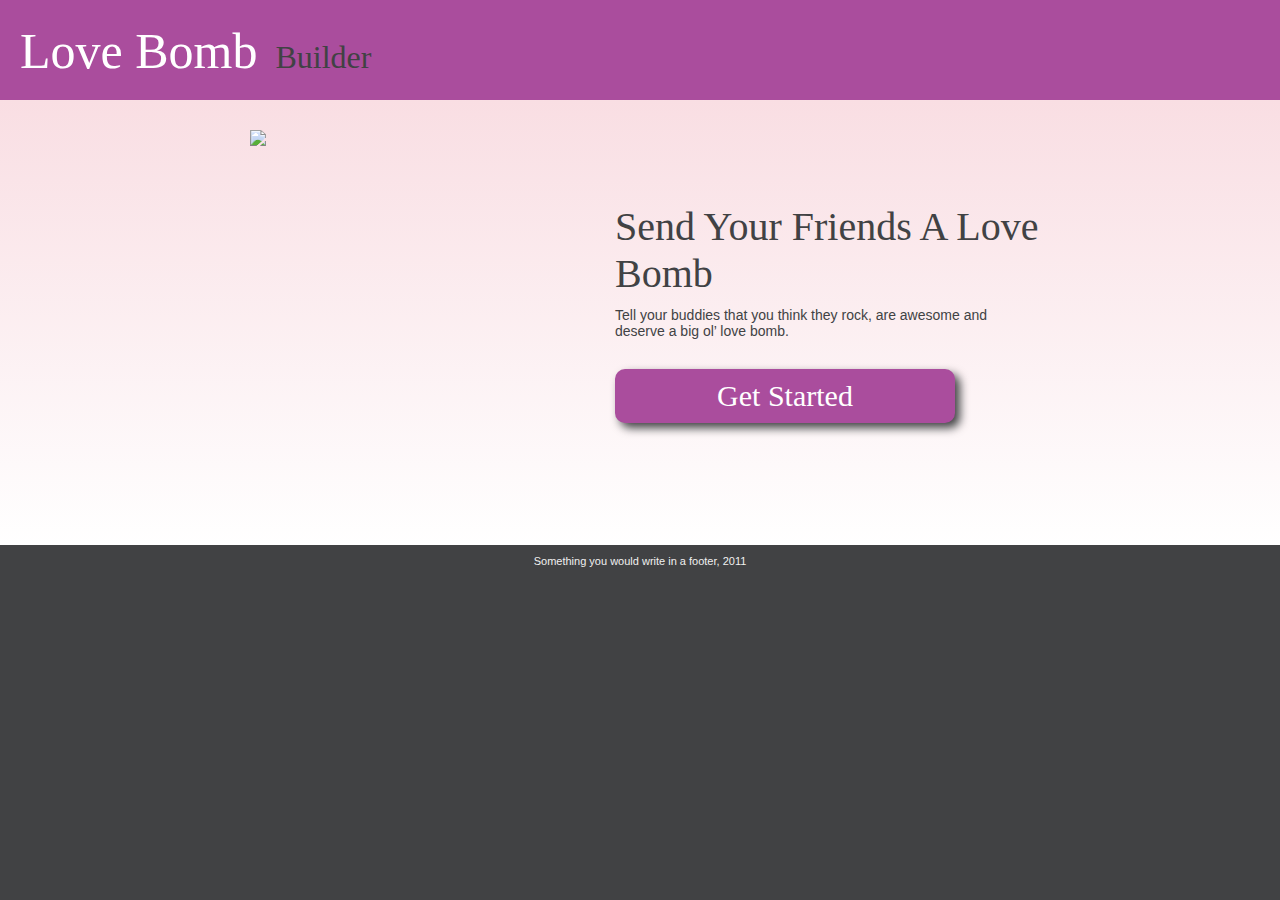
==== index.html @ beeba83a "removed drop shadow from header bar for now and made footer extend to bottom (but not be pushed to b" ====
<!DOCTYPE html>
<meta charset="utf-8">
<title>Love Bomb Builder</title>
<link rel="stylesheet" href="main.css">
<header>
  <h1><span class="logo">Love Bomb</span> Builder</h1>
</header>
<section class="content">
  <div class="wrapper">
    <img src="lovebomb-person.svg" class="lovebomb-person">
    <div class="details">
      <h2>Send Your Friends A Love Bomb</h2>
      <aside>Tell your buddies that you think they rock, are awesome and deserve a big ol’ love bomb.</aside>
      <button>Get Started</button>
    </div>
  </div>
</section>
<footer>Something you would write in a footer, 2011</footer>
<script src="jquery.min.js"></script>
---- main.css ----
@font-face {
    font-family: 'TrashHandRegular';
    src: url('fonts/TrashHand-webfont.eot');
    src: url('fonts/TrashHand-webfont.eot?#iefix') format('embedded-opentype'),
         url('fonts/TrashHand-webfont.woff') format('woff'),
         url('fonts/TrashHand-webfont.ttf') format('truetype'),
         url('fonts/TrashHand-webfont.svg#TrashHandRegular') format('svg');
    font-weight: normal;
    font-style: normal;
}

@font-face {
  font-family: 'BebasRegular';
  src: url('fonts/BEBAS___-webfont.eot');
  src: url('fonts/BEBAS___-webfont.eot?#iefix') format('embedded-opentype'),
       url('fonts/BEBAS___-webfont.woff') format('woff'),
       url('fonts/BEBAS___-webfont.ttf') format('truetype'),
       url('fonts/BEBAS___-webfont.svg#BebasRegular') format('svg');
  font-weight: normal;
  font-style: normal;
}

html, body {
  margin: 0px;
  padding: 0px;
  height: 100%;
  color: #414244;
}

body {
  font-family: "Helvetica Neue", Helvetica, Arial, sans-serif;
  background: #414244;
}

header {
  height: 100px;
  background-color: #aa4d9d;
  position: relative;
}

header h1 {
  font-family: 'BebasRegular';
  font-weight: normal;
  position: absolute;
  bottom: 20px;
  left: 20px;
  margin: 0px;
}

header h1 span.logo {
  font-family: 'TrashHandRegular';
  font-size: 50px;
  padding-right: 10px;
  color: white;
}

section {
  background-image: -webkit-gradient(linear, left top, left bottom, from(#f9dee3), to(white));
  background-image: -webkit-linear-gradient(top, #f9dee3, white);
  background-image: -moz-linear-gradient(top, #f9dee3, white);  
  background-image: -o-linear-gradient(top, #f9dee3, white);
}

section div.wrapper {
  width: 800px;
  margin: 0 auto;
  position: relative;
}

section img.lovebomb-person {
  position: absolute;
  width: 300px;
  top: 30px;
  left: 10px;
}

section div.details {
  padding-top: 70px;
  margin-left: 375px;
  min-height: 375px;
}

section h2 {
  font-family: 'TrashHandRegular';
  font-size: 40px;
  font-weight: normal;
  margin-bottom: 10px;
}

section aside {
  font-size: 14px;
  padding-bottom: 30px;
}

button {
  font-family: 'BebasRegular';
  font-size: 30px;
  padding: 10px;
  border-radius: 10px;
  border: none;
  background-color: #aa4d9d;
  cursor: pointer;
  color: white;
  width: 80%;
  box-shadow: 5px 5px 10px #414244;
}

button:hover {
  text-decoration: underline;
}

footer {
  color: #f0f0f0;
  text-align: center;
  font-size: 11px;
  padding: 10px;
}
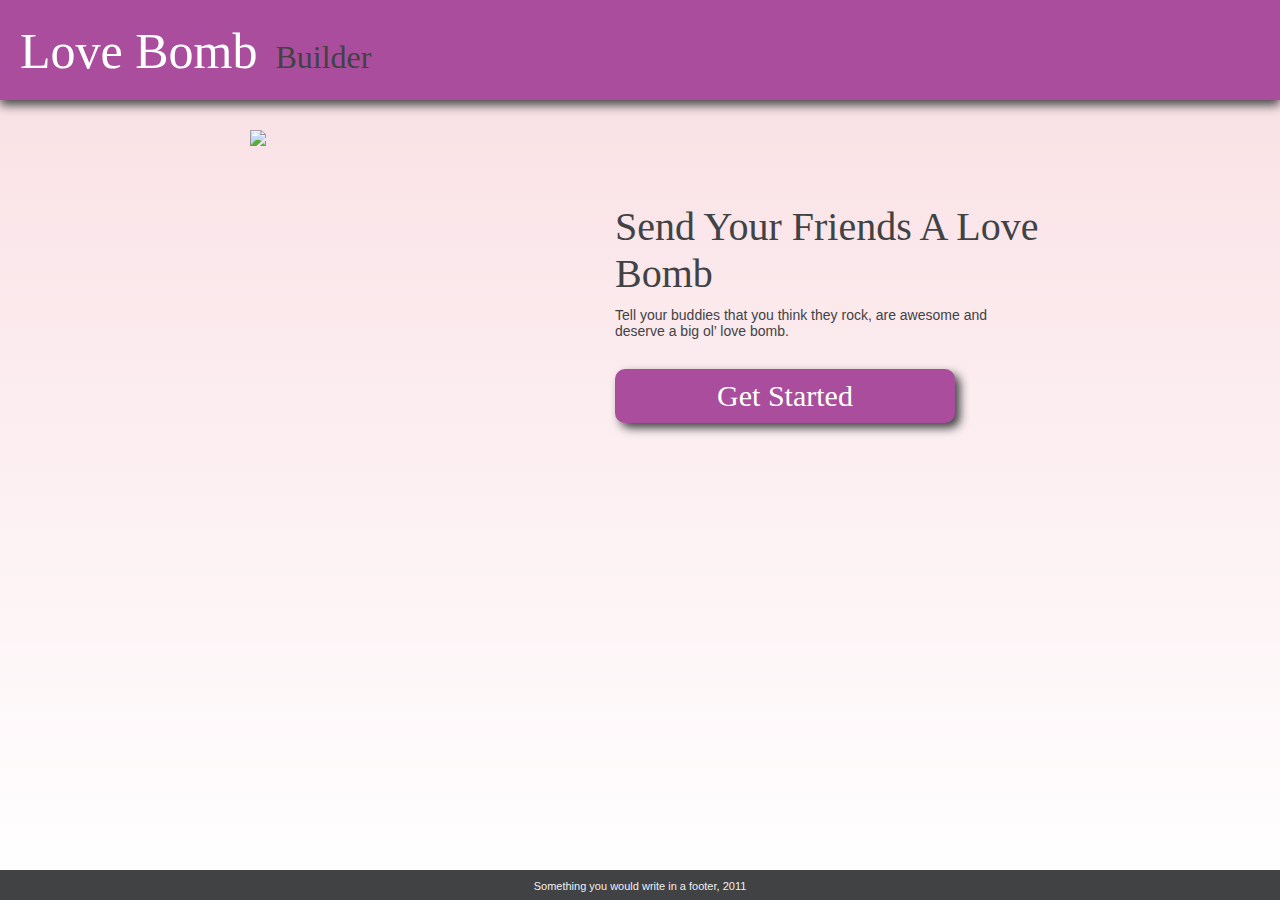
==== commit fc4f7b61: "renamed transition-out to out-on-left and same w/ other side" ====
--- a/index.html
+++ b/index.html
@@ -5,15 +5,28 @@
 <header>
   <h1><span class="logo">Love Bomb</span> Builder</h1>
 </header>
-<section class="content">
+<section class="intro content">
   <div class="wrapper">
     <img src="lovebomb-person.svg" class="lovebomb-person">
     <div class="details">
       <h2>Send Your Friends A Love Bomb</h2>
       <aside>Tell your buddies that you think they rock, are awesome and deserve a big ol’ love bomb.</aside>
-      <button>Get Started</button>
+      <button id="get-started">Get Started</button>
     </div>
+  </div>
+</section>
+<section class="chooser content out-on-right">
+  <div class="wrapper">
+    <h2>Choose A Template</h2>
   </div>
 </section>
 <footer>Something you would write in a footer, 2011</footer>
 <script src="jquery.min.js"></script>
+<script>
+$(window).ready(function() {
+  $("#get-started").click(function() {
+    $("section.intro").addClass("out-on-left");
+    $("section.chooser").removeClass("out-on-right");
+  });
+});
+</script>
--- a/main.css
+++ b/main.css
@@ -25,17 +25,23 @@
   padding: 0px;
   height: 100%;
   color: #414244;
+  min-width: 800px;
 }
 
 body {
   font-family: "Helvetica Neue", Helvetica, Arial, sans-serif;
-  background: #414244;
+  overflow: hidden;
+  background-image: -webkit-gradient(linear, left top, left bottom, from(#f9dee3), to(white));
+  background-image: -webkit-linear-gradient(top, #f9dee3, white);
+  background-image: -moz-linear-gradient(top, #f9dee3, white);  
+  background-image: -o-linear-gradient(top, #f9dee3, white);
 }
 
 header {
   height: 100px;
   background-color: #aa4d9d;
   position: relative;
+  box-shadow: 0px 5px 10px #414244;
 }
 
 header h1 {
@@ -55,10 +61,26 @@
 }
 
 section {
-  background-image: -webkit-gradient(linear, left top, left bottom, from(#f9dee3), to(white));
-  background-image: -webkit-linear-gradient(top, #f9dee3, white);
-  background-image: -moz-linear-gradient(top, #f9dee3, white);  
-  background-image: -o-linear-gradient(top, #f9dee3, white);
+  position: absolute;
+  top: 100px;
+  left: 0px;
+  right: 0px;
+  bottom: 30px;
+  -moz-transition: -moz-transform 1s;
+  -webkit-transition: -webkit-transform 1s;
+  -o-transition: -o-transform 1s;
+}
+
+section.out-on-right {
+  -moz-transform: translate(100%);
+  -webkit-transform: translate(100%);
+  -o-transform: translate(100%);
+}
+
+section.out-on-left {
+  -moz-transform: translate(-100%);
+  -webkit-transform: translate(-100%);
+  -o-transform: translate(-100%);
 }
 
 section div.wrapper {
@@ -77,7 +99,6 @@
 section div.details {
   padding-top: 70px;
   margin-left: 375px;
-  min-height: 375px;
 }
 
 section h2 {
@@ -110,8 +131,14 @@
 }
 
 footer {
+  background: #414244;
   color: #f0f0f0;
   text-align: center;
   font-size: 11px;
   padding: 10px;
+  position: absolute;
+  height: 10px;
+  bottom: 0px;
+  left: 0px;
+  right: 0px;
 }
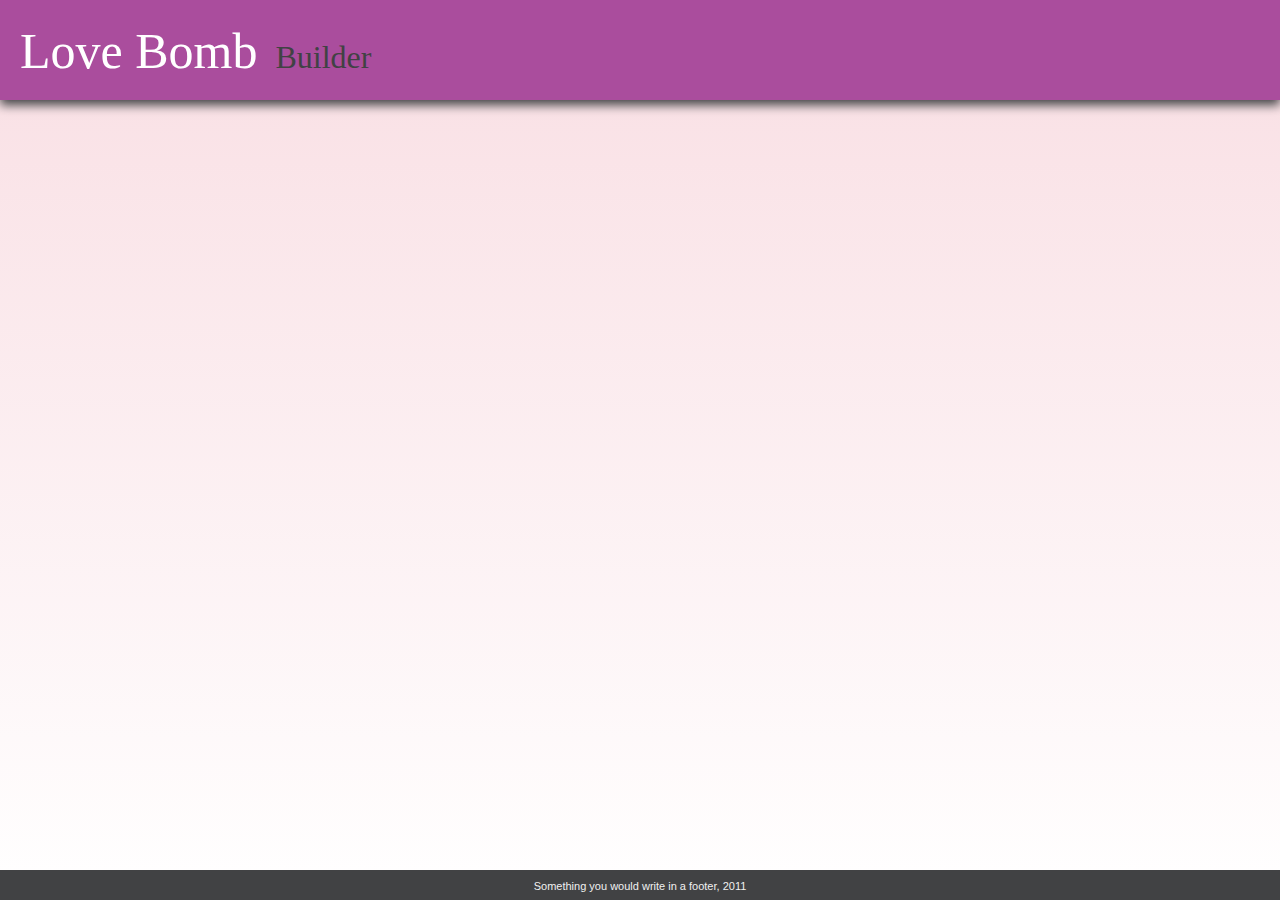
==== commit 975f1bb9: "get started button is now just a hyperlink." ====
--- a/index.html
+++ b/index.html
@@ -2,31 +2,40 @@
 <meta charset="utf-8">
 <title>Love Bomb Builder</title>
 <link rel="stylesheet" href="main.css">
+<link rel="stylesheet" href="editor.css">
+<link rel="stylesheet" href="codemirror2/lib/codemirror.css">
+<link rel="stylesheet" href="jsbin-codemirror-theme.css">
 <header>
   <h1><span class="logo">Love Bomb</span> Builder</h1>
 </header>
-<section class="intro content">
+<section id="intro" class="out-on-right">
   <div class="wrapper">
     <img src="lovebomb-person.svg" class="lovebomb-person">
     <div class="details">
       <h2>Send Your Friends A Love Bomb</h2>
       <aside>Tell your buddies that you think they rock, are awesome and deserve a big ol’ love bomb.</aside>
-      <button id="get-started">Get Started</button>
+      <a href="#chooser" class="button">Get Started</a>
     </div>
   </div>
 </section>
-<section class="chooser content out-on-right">
+<section id="chooser" class="out-on-right">
   <div class="wrapper">
     <h2>Choose A Template</h2>
+    <p>Only <a href="#editor.atul">Atul's template</a> is available right now.</p>
+  </div>
+</section>
+<section id="editor" class="out-on-right">
+  <div id="source"></div>
+  <div id="preview-holder">
+    <iframe id="preview" src="templates/blank.html"></iframe>
   </div>
 </section>
 <footer>Something you would write in a footer, 2011</footer>
 <script src="jquery.min.js"></script>
-<script>
-$(window).ready(function() {
-  $("#get-started").click(function() {
-    $("section.intro").addClass("out-on-left");
-    $("section.chooser").removeClass("out-on-right");
-  });
-});
-</script>
+<script src="codemirror2/lib/codemirror.js"></script>
+<script src="codemirror2/mode/xml/xml.js"></script>
+<script src="codemirror2/mode/javascript/javascript.js"></script>
+<script src="codemirror2/mode/css/css.js"></script>
+<script src="codemirror2/mode/htmlmixed/htmlmixed.js"></script>
+<script src="editor.js"></script>
+<script src="main.js"></script>
--- a/main.css
+++ b/main.css
@@ -69,6 +69,7 @@
   -moz-transition: -moz-transform 1s;
   -webkit-transition: -webkit-transform 1s;
   -o-transition: -o-transform 1s;
+  display: none;
 }
 
 section.out-on-right {
@@ -113,9 +114,12 @@
   padding-bottom: 30px;
 }
 
-button {
+a.button {
   font-family: 'BebasRegular';
   font-size: 30px;
+  display: inline-block;
+  text-align: center;
+  text-decoration: none;
   padding: 10px;
   border-radius: 10px;
   border: none;
@@ -126,7 +130,7 @@
   box-shadow: 5px 5px 10px #414244;
 }
 
-button:hover {
+a.button:hover {
   text-decoration: underline;
 }
 
